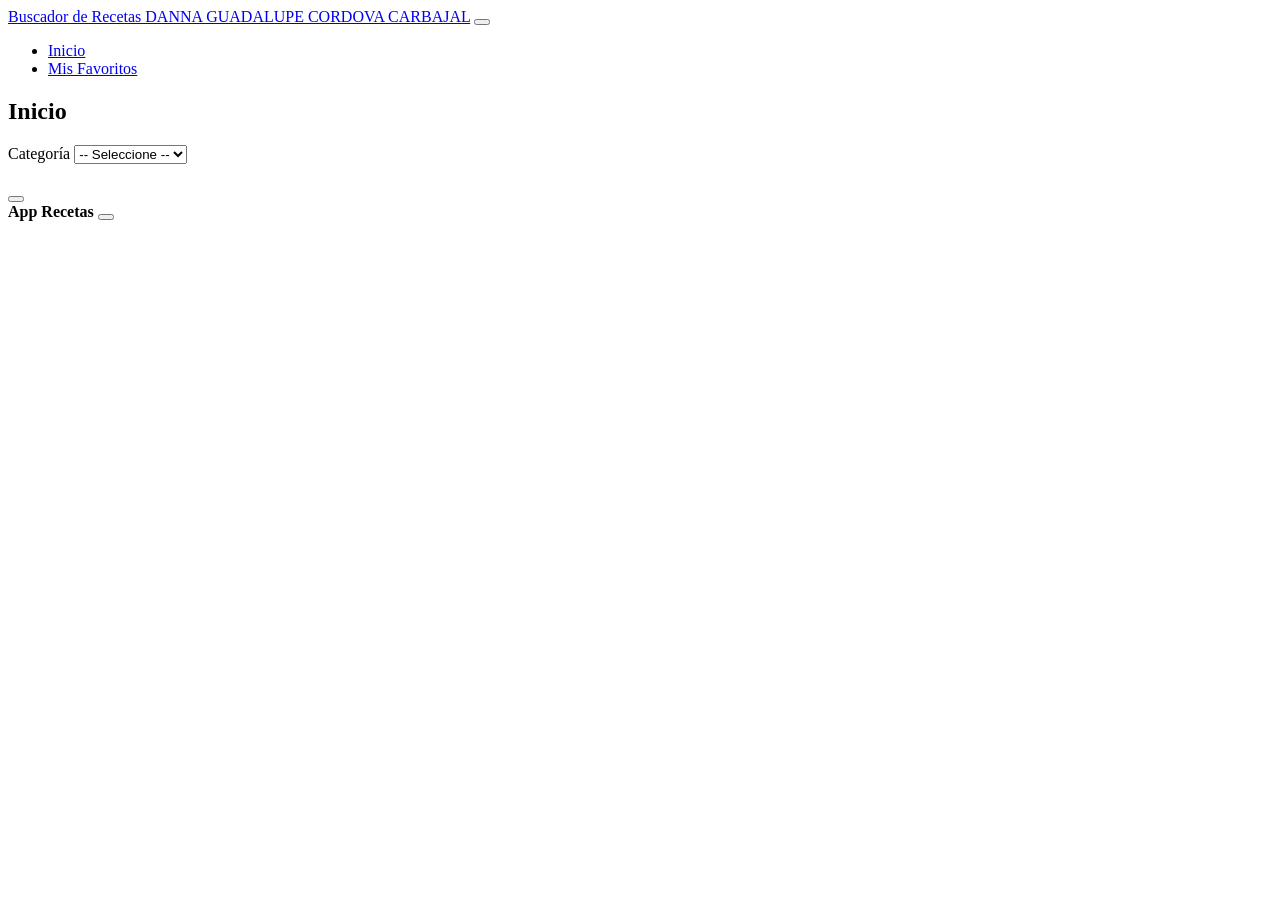
==== index.html @ 930c50ff "Add files via upload" ====
<!DOCTYPE html> <!-- Define el tipo de documento como HTML5 -->
<html lang="en"> <!-- Etiqueta raíz del documento HTML indicando el idioma -->
<head> <!-- Encabezado que contiene los metadatos y recursos externos -->
    <meta charset="UTF-8"> <!-- Establece la codificación de caracteres a UTF-8 -->
    <meta http-equiv="X-UA-Compatible" content="IE=edge"> <!-- Compatibilidad de renderizado para navegadores Internet Explorer -->
    <meta name="viewport" content="width=device-width, initial-scale=1.0"> <!-- Configura la escala responsiva para dispositivos móviles -->
    <title>Buscador Recetas Comida</title> <!-- Título que se muestra en la pestaña del navegador -->
    <link rel="stylesheet" href="css/bootstrap.min.css"> <!-- Vincula la hoja de estilos de Bootstrap para el diseño visual -->
</head>
<body> <!-- Cuerpo principal de la página web -->

    <!-- Barra de navegación superior responsiva utilizando Bootstrap -->
    <nav class="navbar navbar-expand-lg navbar-dark bg-danger bg-gradient p-3">
        <div class="container-fluid"> <!-- Contenedor fluido que abarca todo el ancho de la pantalla -->
            <a class="navbar-brand fs-4" href="index.html">Buscador de Recetas DANNA GUADALUPE CORDOVA CARBAJAL</a> <!-- Logotipo o título principal del navbar -->
            
            <!-- Botón desplegable para dispositivos móviles (hamburguesa) -->
            <button class="navbar-toggler" type="button" data-bs-toggle="collapse" data-bs-target="#navbarNavDropdown" aria-controls="navbarNavDropdown" aria-expanded="false" aria-label="Toggle navigation">
                <span class="navbar-toggler-icon"></span>
            </button>

            <!-- Menú de navegación colapsable -->
            <div class="collapse navbar-collapse justify-content-end" id="navbarNavDropdown">
                <ul class="navbar-nav">
                    <li class="nav-item">
                        <a class="nav-link fs-4 active" aria-current="page" href="index.html">Inicio</a> <!-- Enlace activo a la página principal -->
                    </li>
                    <li class="nav-item">
                        <a class="nav-link fs-4" href="favoritos.html">Mis Favoritos</a> <!-- Enlace hacia la vista de recetas favoritas -->
                    </li>
                </ul>
            </div>
        </div>
    </nav>

    <!-- Contenedor principal del contenido de la página -->
    <main class="mt-5 container-lg">
        <h2 class="text-center fs-1">Inicio</h2> <!-- Título centrado de la sección -->
  
        <!-- Contenedor flexible para centrar el formulario de búsqueda -->
        <div class="d-md-flex justify-content-md-center mt-5 ">
            <form class="card col-md-8 bg-light p-5"> <!-- Tarjeta que envuelve el formulario con relleno -->
                <div>
                    <label for="categorias" class="form-label">Categoría</label> <!-- Etiqueta descriptiva del selector -->
                    <select id="categorias" class="form-select"> <!-- Selector desplegable poblado dinámicamente desde la API -->
                        <option selected>-- Seleccione --</option> <!-- Opción por defecto no seleccionable -->
                    </select>
                </div>
            </form>
        </div>
        <!-- Contenedor donde JavaScript inyectará dinámicamente las tarjetas de recetas -->
        <div id="resultado" class="mt-5 row"></div>
    </main>

    <!-- Componente Modal de Bootstrap para mostrar los detalles de la receta -->
    <div class="modal fade" id="modal" data-bs-backdrop="static" data-bs-keyboard="false" tabindex="-1" aria-hidden="true">
        <div class="modal-dialog modal-dialog-scrollable"> <!-- Diálogo modal con desplazamiento interno habilitado -->
            <div class="modal-content">
                <div class="modal-header">
                    <h1 class="modal-title fs-3 font-bold" id="staticBackdropLabel"></h1> <!-- Título dinámico de la receta en el modal -->
                    <button type="button" class="btn-close" data-bs-dismiss="modal" aria-label="Close"></button> <!-- Botón para cerrar el modal -->
                </div>
                <div class="modal-body"></div> <!-- Cuerpo dinámico donde se inyectan ingredientes e instrucciones -->
                <div class="modal-footer flex justify-content-between"></div> <!-- Pie de página del modal para botones de acción (Guardar/Cerrar) -->
            </div>
        </div>
    </div>

    <!-- Contenedor de notificaciones Toast (alertas flotantes) -->
    <div class="toast-container position-fixed top-0 end-0 p-3">
        <div id="toast" class="toast" role="alert" aria-live="assertive" aria-atomic="true">
            <div class="toast-header bg-danger text-white">
                <strong class="me-auto text-white">App Recetas</strong> <!-- Título de la notificación -->
                <button type="button" class="btn-close btn-close-white" data-bs-dismiss="toast" aria-label="Close"></button>
            </div>
            <div class="toast-body"></div> <!-- Mensaje dinámico del toast -->
        </div>
    </div>

    <!-- Scripts de JavaScript externos -->
    <script src="js/bootstrap.bundle.min.js"></script> <!-- Script empaquetado de Bootstrap (incluye Popper) -->
    <script src="js/app.js"></script> <!-- Lógica principal de la aplicación web -->
</body>
</html>
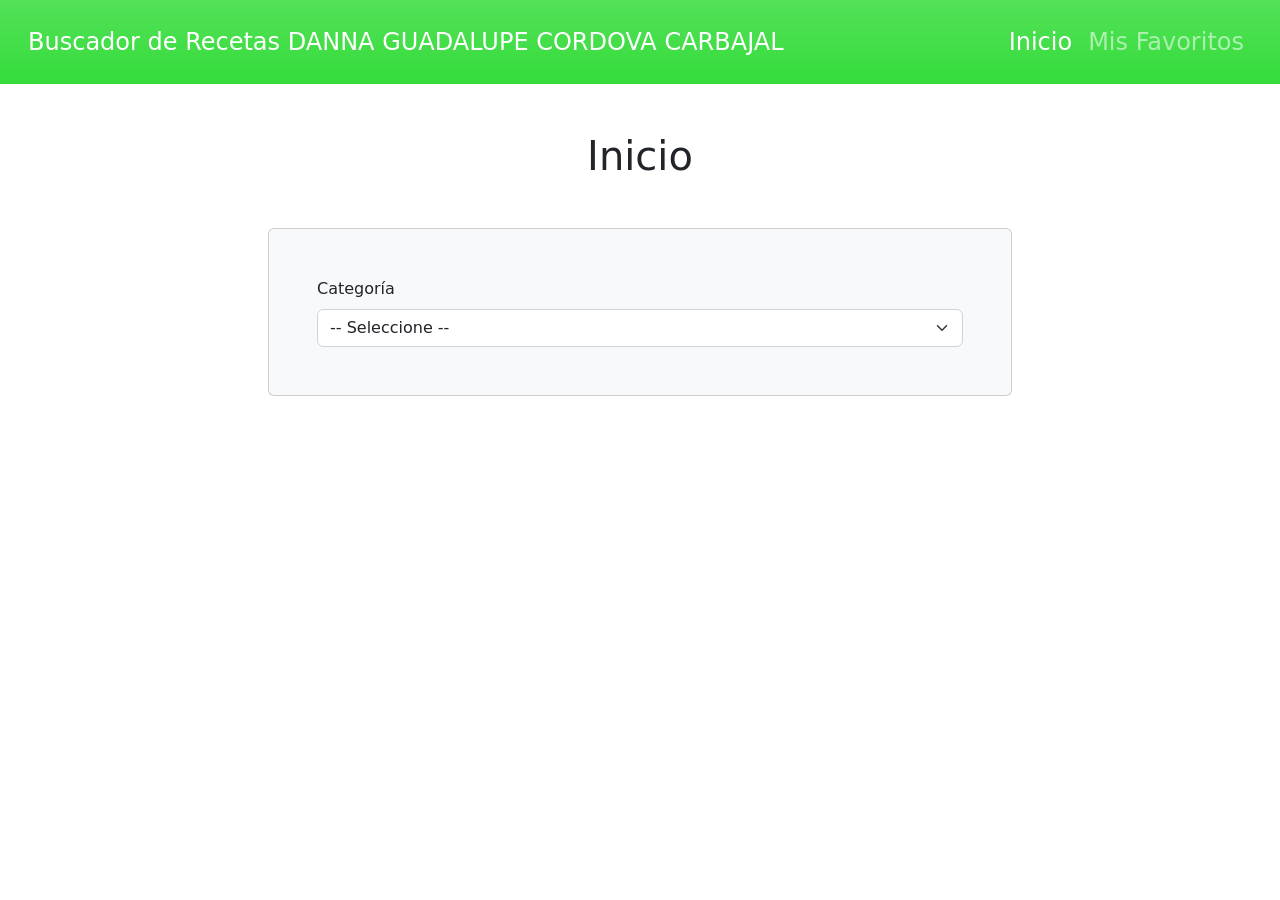
==== commit 4f6e5ba3: "Fix HTML structure and update Bootstrap links" ====
--- a/index.html
+++ b/index.html
@@ -5,7 +5,7 @@
     <meta http-equiv="X-UA-Compatible" content="IE=edge"> <!-- Compatibilidad de renderizado para navegadores Internet Explorer -->
     <meta name="viewport" content="width=device-width, initial-scale=1.0"> <!-- Configura la escala responsiva para dispositivos móviles -->
     <title>Buscador Recetas Comida</title> <!-- Título que se muestra en la pestaña del navegador -->
-    <link rel="stylesheet" href="css/bootstrap.min.css"> <!-- Vincula la hoja de estilos de Bootstrap para el diseño visual -->
+    <link rel="stylesheet" href="bootstrap.min.css"> <!-- Vincula la hoja de estilos de Bootstrap para el diseño visual -->
 </head>
 <body> <!-- Cuerpo principal de la página web -->
 
@@ -78,7 +78,7 @@
     </div>
 
     <!-- Scripts de JavaScript externos -->
-    <script src="js/bootstrap.bundle.min.js"></script> <!-- Script empaquetado de Bootstrap (incluye Popper) -->
-    <script src="js/app.js"></script> <!-- Lógica principal de la aplicación web -->
+    <script src="bootstrap.bundle.min.js"></script> <!-- Script empaquetado de Bootstrap (incluye Popper) -->
+    <script src="app.js"></script> <!-- Lógica principal de la aplicación web -->
 </body>
-</html>+</html>
